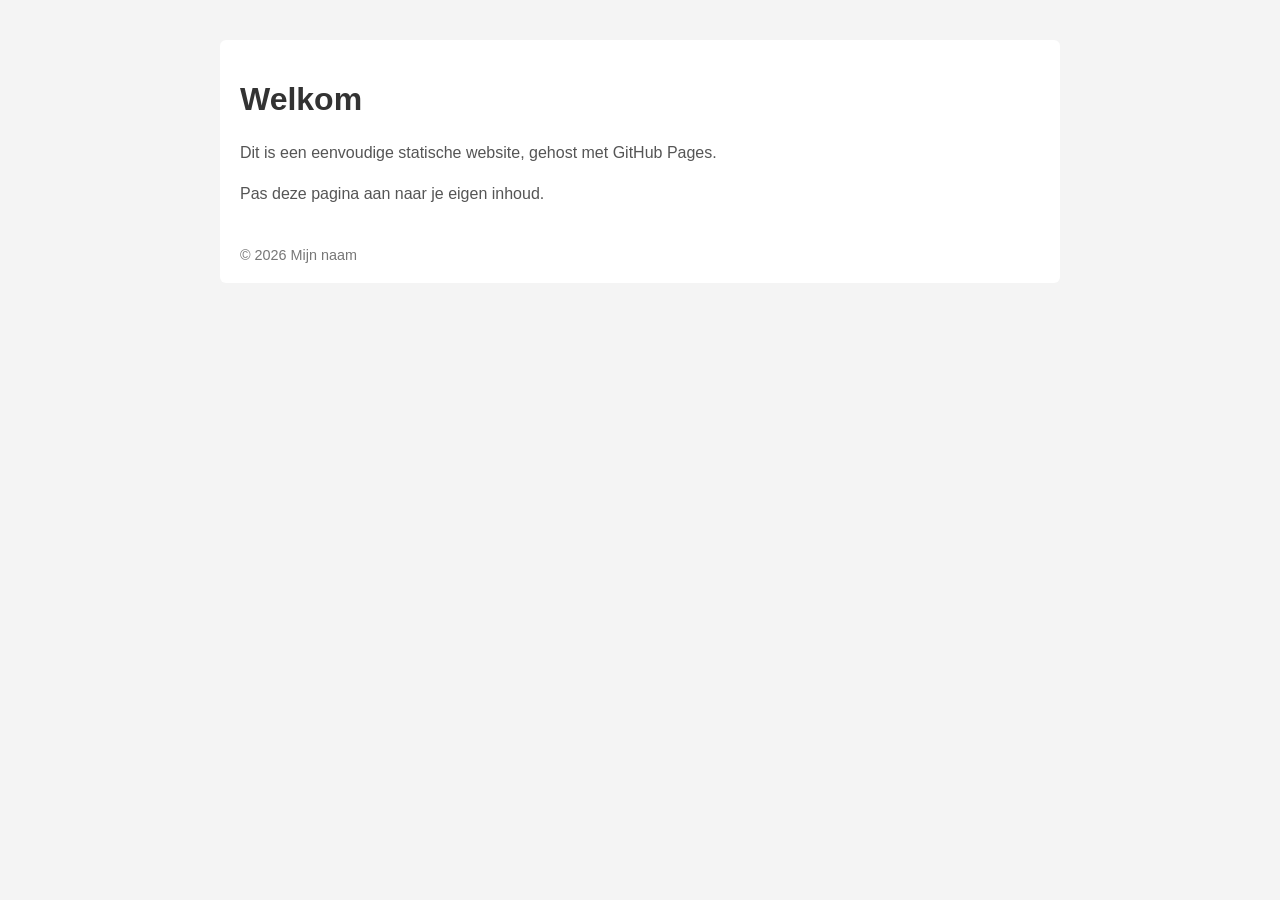
==== index.html @ 62404bc7 "Create index.html for a static website Add a simple static website with basic styling and content." ====
<!DOCTYPE html>
<html lang="nl">
<head>
  <meta charset="UTF-8">
  <title>Mijn website</title>
  <meta name="viewport" content="width=device-width, initial-scale=1">

  <style>
    body {
      font-family: Arial, sans-serif;
      background-color: #f4f4f4;
      margin: 0;
      padding: 0;
    }
    main {
      max-width: 800px;
      margin: 40px auto;
      background: #ffffff;
      padding: 20px;
      border-radius: 6px;
    }
    h1 {
      color: #333333;
    }
    p {
      color: #555555;
      line-height: 1.6;
    }
    footer {
      margin-top: 40px;
      font-size: 0.9em;
      color: #777777;
    }
  </style>
</head>

<body>
  <main>
    <h1>Welkom</h1>
    <p>
      Dit is een eenvoudige statische website,
      gehost met GitHub Pages.
    </p>
    <p>
      Pas deze pagina aan naar je eigen inhoud.
    </p>

    <footer>
      © 2026 Mijn naam
    </footer>
  </main>
</body>
</html>
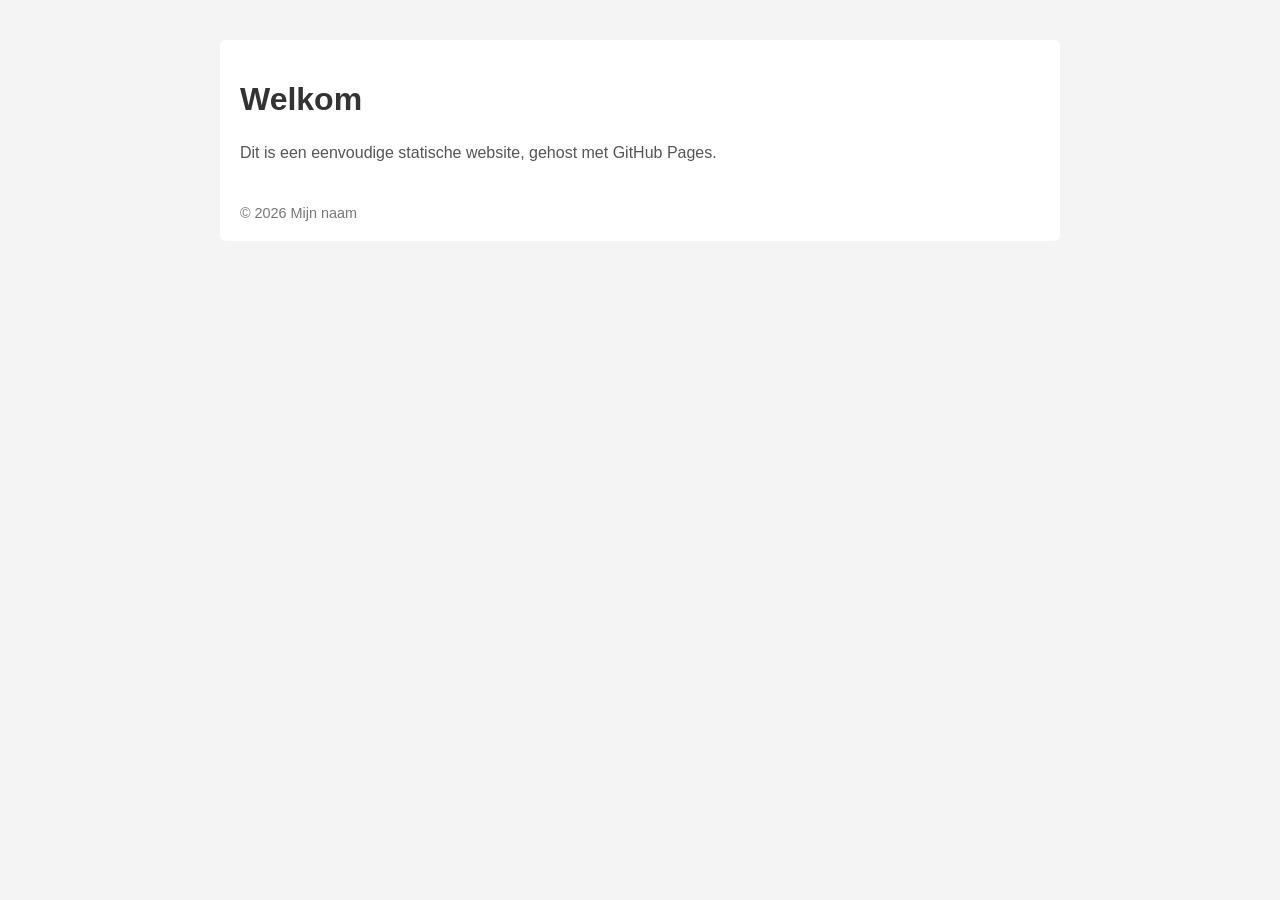
==== commit 2dbaa62c: "Update index.html to remove placeholder content Removed placeholder text from the main content." ====
--- a/index.html
+++ b/index.html
@@ -41,11 +41,7 @@
       Dit is een eenvoudige statische website,
       gehost met GitHub Pages.
     </p>
-    <p>
-      Pas deze pagina aan naar je eigen inhoud.
-    </p>
-
-    <footer>
+       <footer>
       © 2026 Mijn naam
     </footer>
   </main>
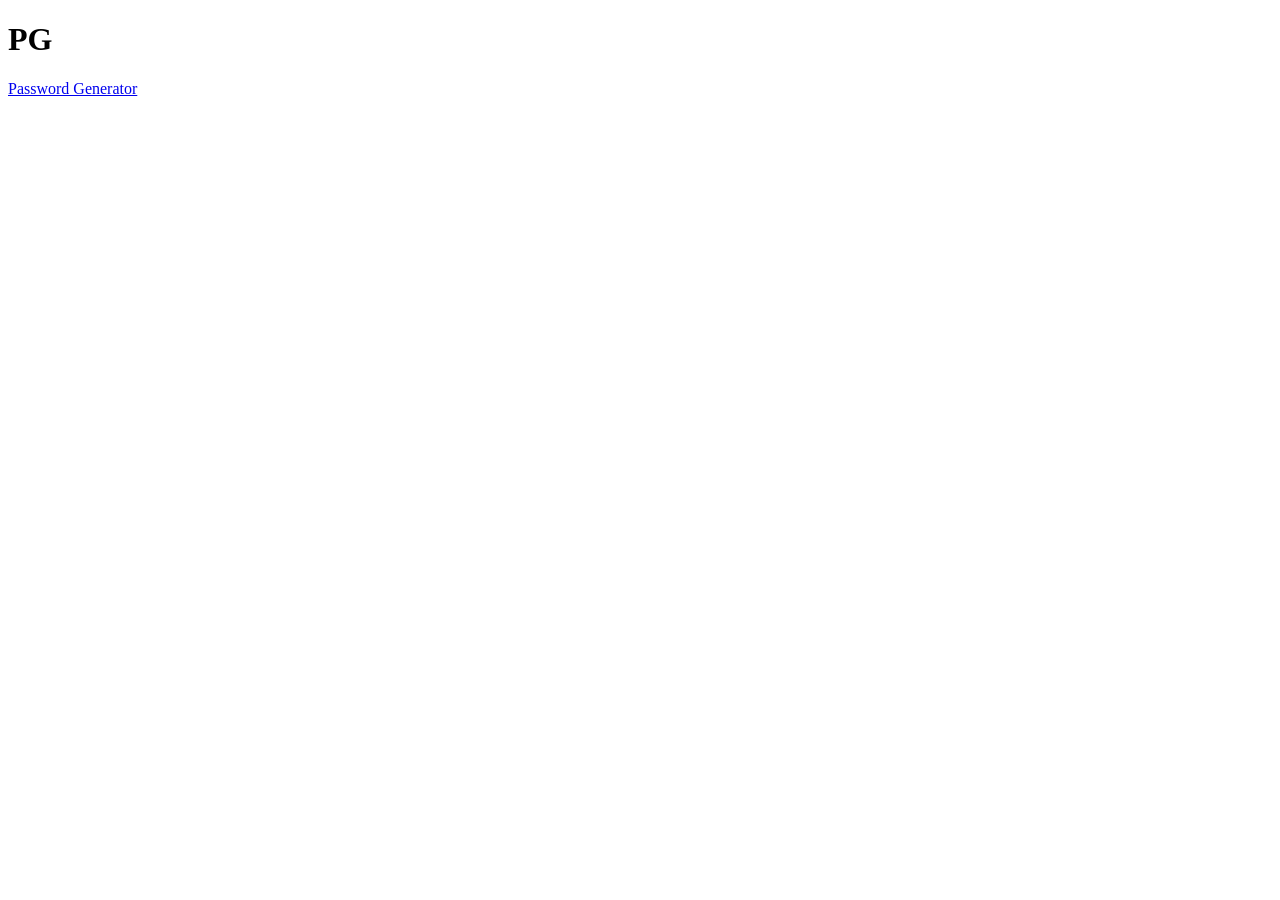
==== commit d4e382c9: "Revise index.html with new title and content Updated the HTML structure and content, including title" ====
--- a/index.html
+++ b/index.html
@@ -1,49 +1,13 @@
 <!DOCTYPE html>
 <html lang="nl">
 <head>
-  <meta charset="UTF-8">
-  <title>Mijn website</title>
-  <meta name="viewport" content="width=device-width, initial-scale=1">
-
-  <style>
-    body {
-      font-family: Arial, sans-serif;
-      background-color: #f4f4f4;
-      margin: 0;
-      padding: 0;
-    }
-    main {
-      max-width: 800px;
-      margin: 40px auto;
-      background: #ffffff;
-      padding: 20px;
-      border-radius: 6px;
-    }
-    h1 {
-      color: #333333;
-    }
-    p {
-      color: #555555;
-      line-height: 1.6;
-    }
-    footer {
-      margin-top: 40px;
-      font-size: 0.9em;
-      color: #777777;
-    }
-  </style>
+    <meta charset="utf-8">
+    <title>Index</title>
 </head>
-
 <body>
-  <main>
-    <h1>Welkom</h1>
+    <h1>PG</h1>
     <p>
-      Dit is een eenvoudige statische website,
-      gehost met GitHub Pages.
+        <a href="PG.htm">Password Generator</a>
     </p>
-       <footer>
-      © 2026 Mijn naam
-    </footer>
-  </main>
 </body>
 </html>
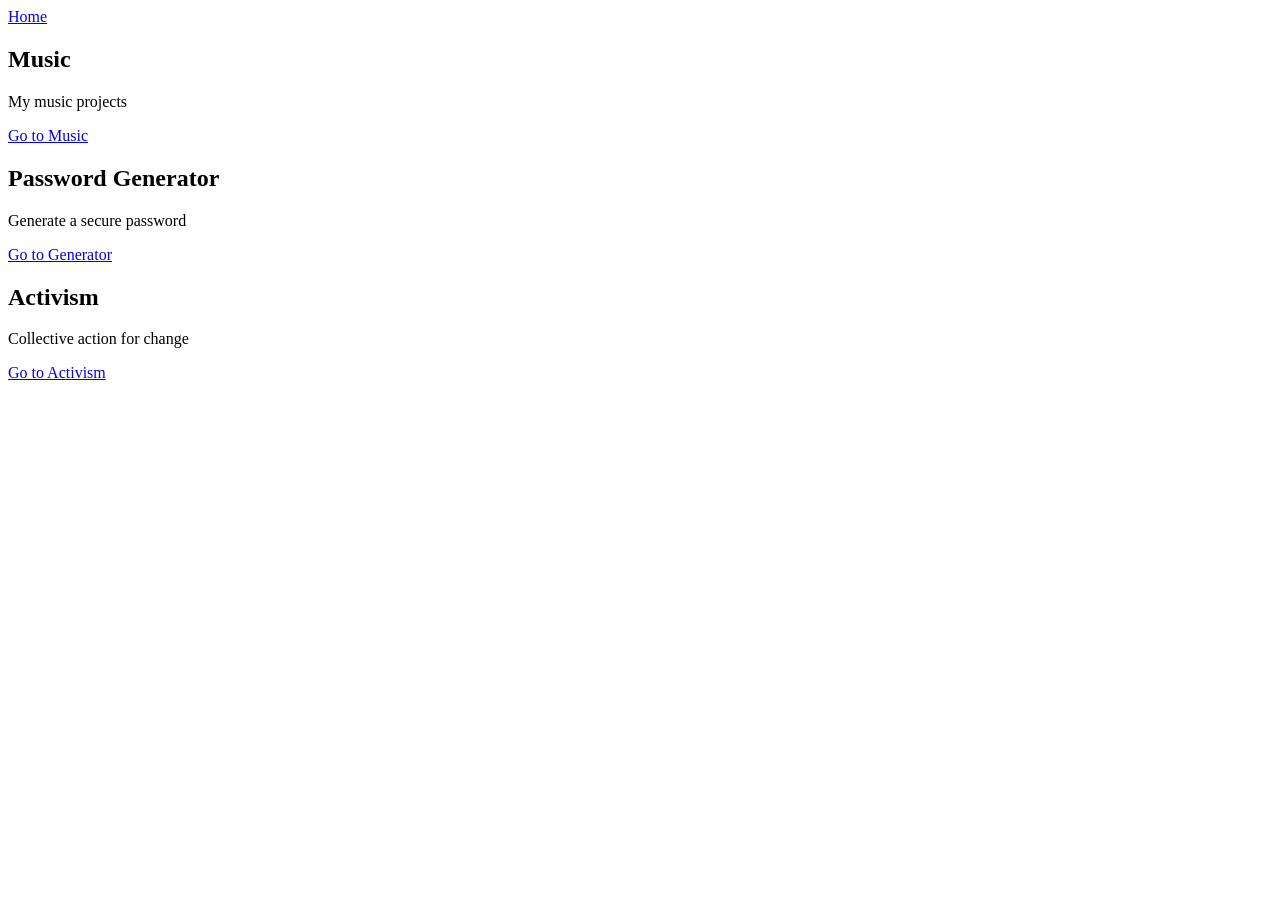
==== commit 00acabba: "Refactor index.html for better structure and content Updated HTML structure with new elements and im" ====
--- a/index.html
+++ b/index.html
@@ -1,13 +1,35 @@
-<!DOCTYPE html>
-<html lang="nl">
+<!doctype html>
+<html lang="en">
 <head>
-    <meta charset="utf-8">
-    <title>Index</title>
+  <meta charset="utf-8" />
+  <meta name="viewport" content="width=device-width, initial-scale=1" />
+  <title>MI</title>
+  <link rel="stylesheet" href="style.css" />
 </head>
 <body>
-    <h1>PG</h1>
-    <p>
-        <a href="PG.htm">Password Generator</a>
-    </p>
+  <header class="site-header">
+    <nav class="site-nav">
+      <a href="index.html">Home</a>      
+    </nav>
+  </header>
+  <main class="container">
+    <section class="tiles">
+      <div class="tile">
+        <h2>Music</h2>
+        <p>My music projects</p>
+        <a class="button" href="muziek.html">Go to Music</a>
+      </div>
+      <div class="tile">
+        <h2>Password Generator</h2>
+        <p>Generate a secure password</p>
+        <a class="button" href="PG.htm">Go to Generator</a>
+      </div>
+      <div class="tile">
+        <h2>Activism</h2>
+        <p>Collective action for change</p>
+        <a class="button" href="activisme.html">Go to Activism</a>
+      </div>
+    </section>
+  </main>
 </body>
 </html>
